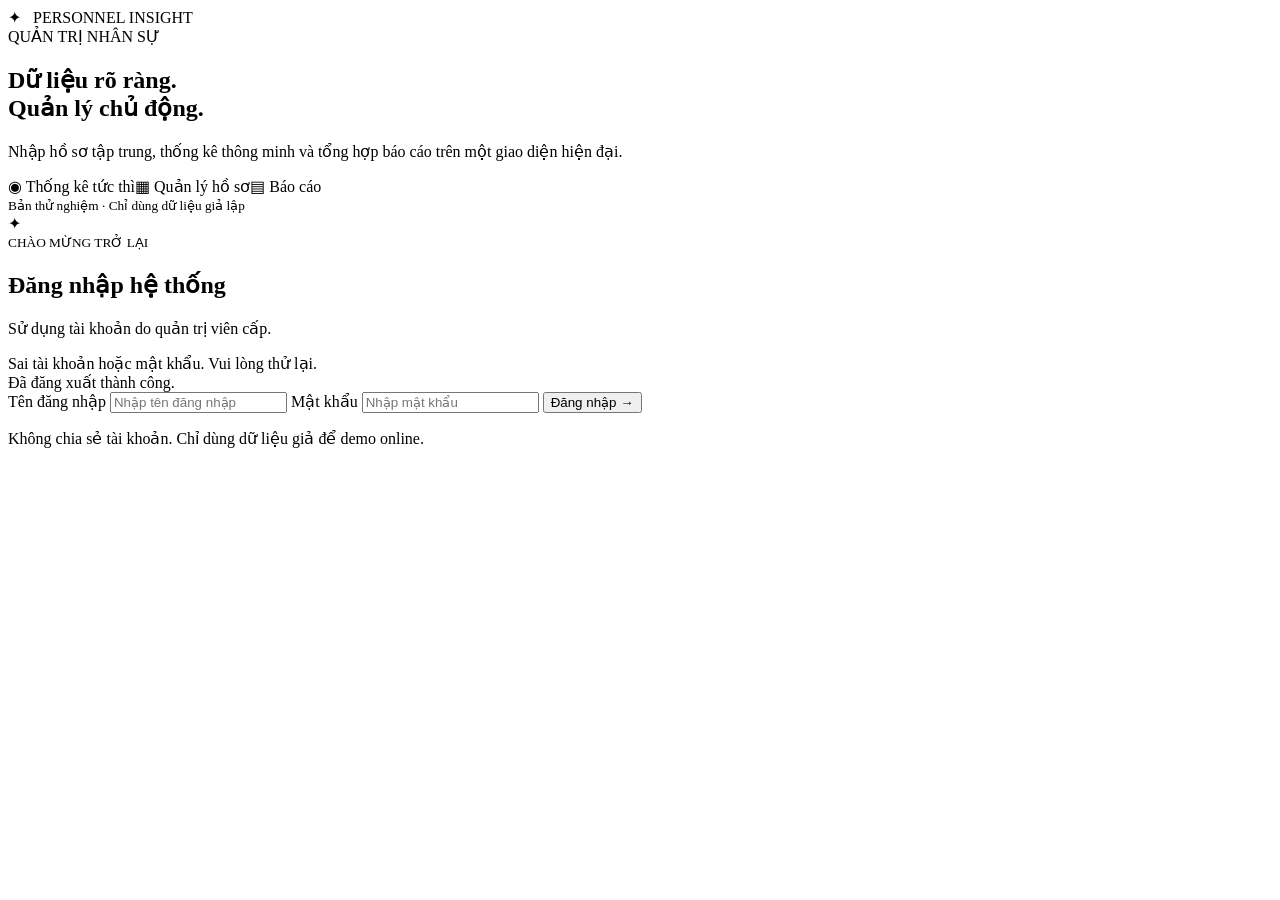
==== src/main/resources/templates/login.html @ 2e675de8 "Add files via upload" ====
<!doctype html>
<html lang="vi" xmlns:th="http://www.thymeleaf.org">
<head>
<meta charset="utf-8"><meta name="viewport" content="width=device-width,initial-scale=1">
<title>Đăng nhập • Personnel Insight</title>
<link href="/login.css" rel="stylesheet">
</head>
<body><div class="grid">
<section class="hero"><div class="brand">✦ &nbsp; PERSONNEL <span>INSIGHT</span></div>
<div class="hero-inner"><div class="pill">QUẢN TRỊ NHÂN SỰ</div>
<h1>Dữ liệu rõ ràng.<br>Quản lý chủ động.</h1>
<p>Nhập hồ sơ tập trung, thống kê thông minh và tổng hợp báo cáo trên một giao diện hiện đại.</p>
<div class="tags"><span>◉ Thống kê tức thì</span><span>▦ Quản lý hồ sơ</span><span>▤ Báo cáo</span></div></div>
<small class="footer">Bản thử nghiệm · Chỉ dùng dữ liệu giả lập</small></section>
<main class="login-wrap"><div class="login-card"><div class="mark">✦</div>
<small class="eyebrow">CHÀO MỪNG TRỞ LẠI</small><h2>Đăng nhập hệ thống</h2>
<p class="sub">Sử dụng tài khoản do quản trị viên cấp.</p>
<div id="message" role="alert" th:if="${param.error}">Sai tài khoản hoặc mật khẩu. Vui lòng thử lại.</div>
<div id="message" role="status" th:if="${param.logout}">Đã đăng xuất thành công.</div>
<form action="/login" method="post" id="loginForm">
<label for="username">Tên đăng nhập</label>
<input id="username" name="username" required autocomplete="username" placeholder="Nhập tên đăng nhập">
<label for="password">Mật khẩu</label>
<input id="password" name="password" type="password" required autocomplete="current-password" placeholder="Nhập mật khẩu">
<input type="hidden" th:name="${_csrf.parameterName}" th:value="${_csrf.token}">
<button id="submit" type="submit">Đăng nhập <span>→</span></button>
</form><p class="hint">Không chia sẻ tài khoản. Chỉ dùng dữ liệu giả để demo online.</p>
</div></main></div></body></html>
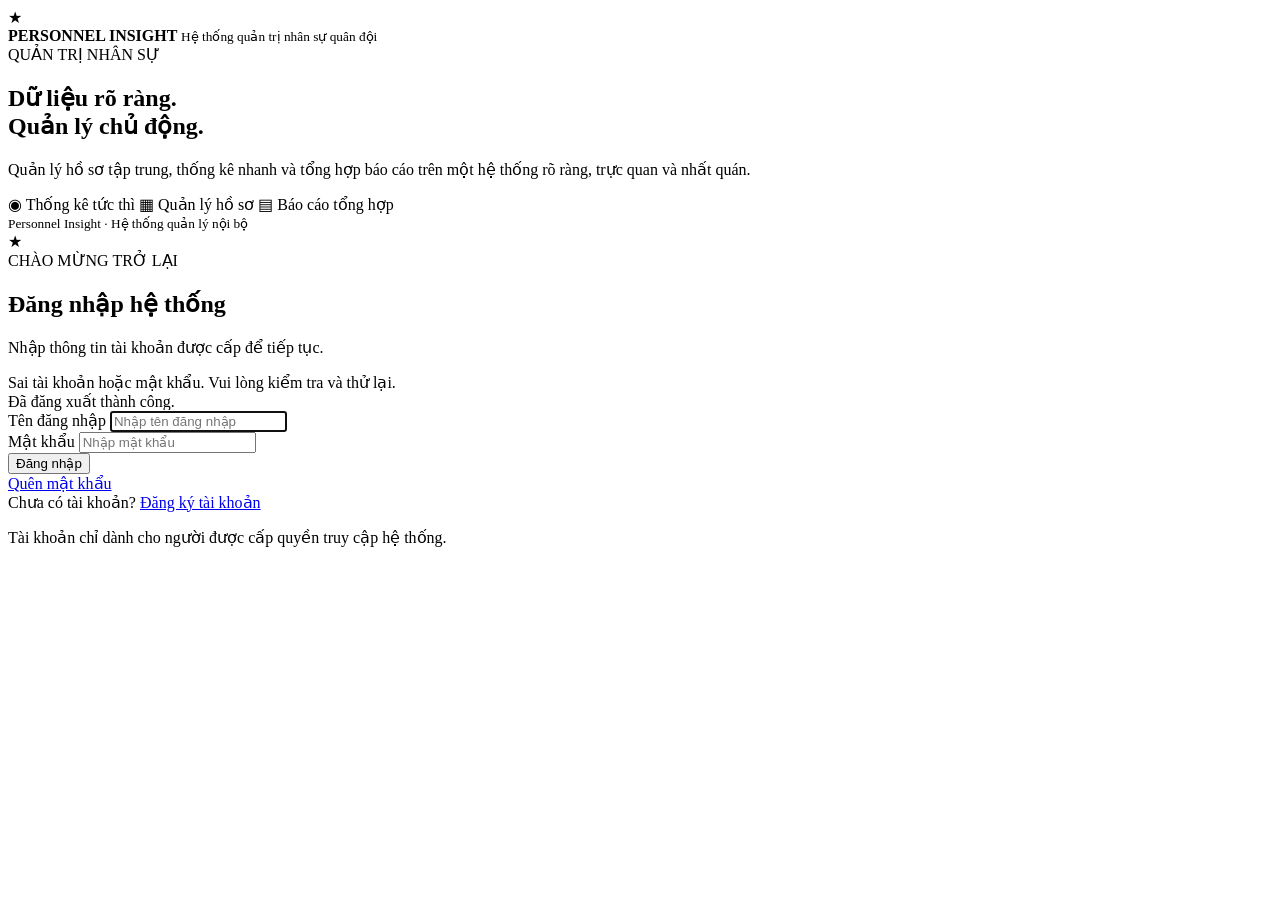
==== commit 41c3bf15: "update code" ====
--- a/src/main/resources/templates/login.html
+++ b/src/main/resources/templates/login.html
@@ -1,28 +1,291 @@
 <!doctype html>
-<html lang="vi" xmlns:th="http://www.thymeleaf.org">
+<html lang="vi"
+      xmlns:th="http://www.thymeleaf.org">
+
 <head>
-<meta charset="utf-8"><meta name="viewport" content="width=device-width,initial-scale=1">
-<title>Đăng nhập • Personnel Insight</title>
-<link href="/login.css" rel="stylesheet">
+    <meta charset="utf-8">
+
+    <meta
+            name="viewport"
+            content="width=device-width, initial-scale=1">
+
+    <title>Đăng nhập • Personnel Insight</title>
+
+    <link
+            rel="stylesheet"
+            href="/login.css">
 </head>
-<body><div class="grid">
-<section class="hero"><div class="brand">✦ &nbsp; PERSONNEL <span>INSIGHT</span></div>
-<div class="hero-inner"><div class="pill">QUẢN TRỊ NHÂN SỰ</div>
-<h1>Dữ liệu rõ ràng.<br>Quản lý chủ động.</h1>
-<p>Nhập hồ sơ tập trung, thống kê thông minh và tổng hợp báo cáo trên một giao diện hiện đại.</p>
-<div class="tags"><span>◉ Thống kê tức thì</span><span>▦ Quản lý hồ sơ</span><span>▤ Báo cáo</span></div></div>
-<small class="footer">Bản thử nghiệm · Chỉ dùng dữ liệu giả lập</small></section>
-<main class="login-wrap"><div class="login-card"><div class="mark">✦</div>
-<small class="eyebrow">CHÀO MỪNG TRỞ LẠI</small><h2>Đăng nhập hệ thống</h2>
-<p class="sub">Sử dụng tài khoản do quản trị viên cấp.</p>
-<div id="message" role="alert" th:if="${param.error}">Sai tài khoản hoặc mật khẩu. Vui lòng thử lại.</div>
-<div id="message" role="status" th:if="${param.logout}">Đã đăng xuất thành công.</div>
-<form action="/login" method="post" id="loginForm">
-<label for="username">Tên đăng nhập</label>
-<input id="username" name="username" required autocomplete="username" placeholder="Nhập tên đăng nhập">
-<label for="password">Mật khẩu</label>
-<input id="password" name="password" type="password" required autocomplete="current-password" placeholder="Nhập mật khẩu">
-<input type="hidden" th:name="${_csrf.parameterName}" th:value="${_csrf.token}">
-<button id="submit" type="submit">Đăng nhập <span>→</span></button>
-</form><p class="hint">Không chia sẻ tài khoản. Chỉ dùng dữ liệu giả để demo online.</p>
-</div></main></div></body></html>
+
+
+<body>
+
+<div class="grid">
+
+
+    <!-- =====================================================
+         LEFT
+    ====================================================== -->
+
+    <section class="hero">
+
+
+        <div class="brand">
+
+            <div
+                    class="brand-flag"
+                    aria-hidden="true">
+                <span>★</span>
+            </div>
+
+
+            <div class="brand-text">
+
+                <strong>
+                    PERSONNEL
+                    <span>INSIGHT</span>
+                </strong>
+
+                <small>
+                    Hệ thống quản trị nhân sự quân đội
+                </small>
+
+            </div>
+
+        </div>
+
+
+        <div class="hero-inner">
+
+            <div class="pill">
+                QUẢN TRỊ NHÂN SỰ
+            </div>
+
+
+            <h1>
+                Dữ liệu rõ ràng.
+                <br>
+                Quản lý chủ động.
+            </h1>
+
+
+            <p>
+                Quản lý hồ sơ tập trung, thống kê nhanh
+                và tổng hợp báo cáo trên một hệ thống
+                rõ ràng, trực quan và nhất quán.
+            </p>
+
+
+            <div class="tags">
+
+                <span>
+                    ◉ Thống kê tức thì
+                </span>
+
+                <span>
+                    ▦ Quản lý hồ sơ
+                </span>
+
+                <span>
+                    ▤ Báo cáo tổng hợp
+                </span>
+
+            </div>
+
+        </div>
+
+
+        <small class="footer">
+            Personnel Insight · Hệ thống quản lý nội bộ
+        </small>
+
+
+    </section>
+
+
+    <!-- =====================================================
+         RIGHT
+    ====================================================== -->
+
+    <main class="login-wrap">
+
+
+        <section class="login-card">
+
+
+            <div
+                    class="mark military-mark"
+                    aria-hidden="true">
+                ★
+            </div>
+
+
+            <span class="eyebrow">
+                CHÀO MỪNG TRỞ LẠI
+            </span>
+
+
+            <h1>
+                Đăng nhập hệ thống
+            </h1>
+
+
+            <p class="sub">
+                Nhập thông tin tài khoản được cấp để tiếp tục.
+            </p>
+
+
+            <!-- ERROR -->
+
+            <div
+                    class="message error"
+                    role="alert"
+                    th:if="${param.error}">
+
+                Sai tài khoản hoặc mật khẩu.
+                Vui lòng kiểm tra và thử lại.
+
+            </div>
+
+
+            <!-- LOGOUT -->
+
+            <div
+                    class="message success"
+                    role="status"
+                    th:if="${param.logout}">
+
+                Đã đăng xuất thành công.
+
+            </div>
+
+
+            <!-- =================================================
+                 LOGIN FORM
+            ================================================== -->
+
+            <form
+                    id="loginForm"
+                    action="/login"
+                    method="post">
+
+
+                <div class="field">
+
+                    <label for="username">
+                        Tên đăng nhập
+                    </label>
+
+
+                    <input
+                            id="username"
+                            name="username"
+                            type="text"
+                            required
+                            autofocus
+                            autocomplete="username"
+                            placeholder="Nhập tên đăng nhập">
+
+                </div>
+
+
+                <div class="field">
+
+                    <label for="password">
+                        Mật khẩu
+                    </label>
+
+
+                    <input
+                            id="password"
+                            name="password"
+                            type="password"
+                            required
+                            autocomplete="current-password"
+                            placeholder="Nhập mật khẩu">
+
+                </div>
+
+
+                <input
+                        type="hidden"
+                        th:name="${_csrf.parameterName}"
+                        th:value="${_csrf.token}">
+
+
+                <button
+                        id="submit"
+                        class="login-button"
+                        type="submit">
+
+                    <span class="button-label">
+                        Đăng nhập
+                    </span>
+
+                    <span
+                            class="button-arrow"
+                            aria-hidden="true">
+                    </span>
+
+                </button>
+
+
+            </form>
+
+
+            <!-- =================================================
+                 FORGOT PASSWORD
+            ================================================== -->
+
+            <a
+                    class="forgot-button"
+                    href="#"
+                    title="Tính năng quên mật khẩu sẽ được bổ sung sau">
+
+                <span class="forgot-label">
+                    Quên mật khẩu
+                </span>
+
+                <span
+                        class="forgot-arrow"
+                        aria-hidden="true">
+                </span>
+
+            </a>
+
+
+            <!-- =================================================
+                 REGISTER
+            ================================================== -->
+
+            <div class="register-row">
+
+                <span>
+                    Chưa có tài khoản?
+                </span>
+
+                <a
+                        href="#"
+                        class="register-link">
+
+                    Đăng ký tài khoản
+
+                </a>
+
+            </div>
+
+
+            <p class="hint">
+                Tài khoản chỉ dành cho người được cấp quyền truy cập hệ thống.
+            </p>
+
+
+        </section>
+
+
+    </main>
+
+
+</div>
+
+</body>
+</html>
